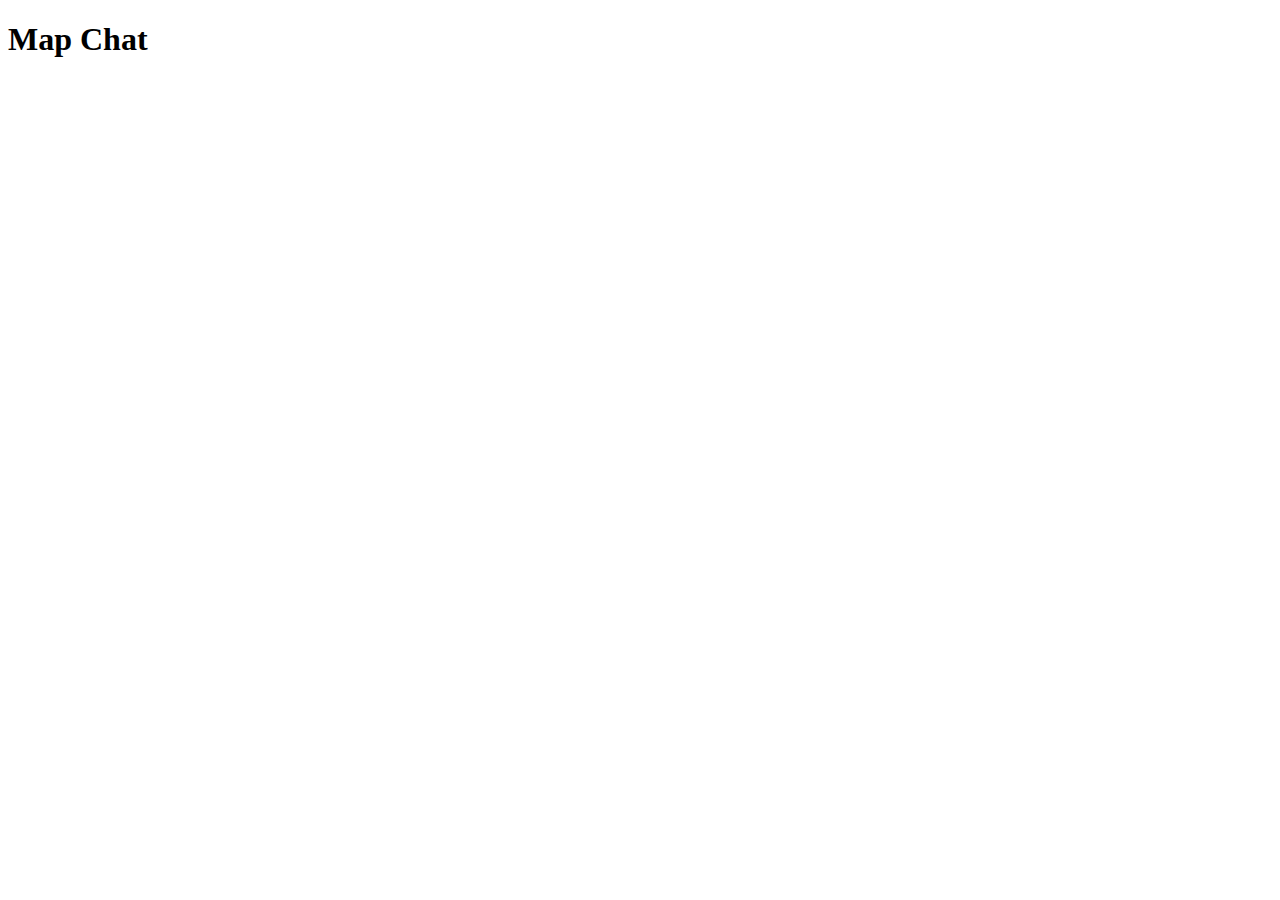
==== mapchat/index.html @ 87c3cbca "Started writing index.html to get and send location" ====
<!DOCTYPE html>
<html>
	<head>
		<title>Map Chat</title>
		<script src="https://secret-about-box.herokuapp.com/sendLocation"></script>
		<script>
			if (navigator.geolocation) {
				navigator.geolocation.getCurrentPosition(function(position) {
					lat = position.coords.latitude;
					lon = position.coords.longitude;
				});
			}
			data = sendLocation("IMConnell", lat, lon, "Hello classmates");
			console.log(data);
		</script>
	</head>
	<body>
		<div>
			<h1>Map Chat</h1>
		</div>
	</body>
<html>
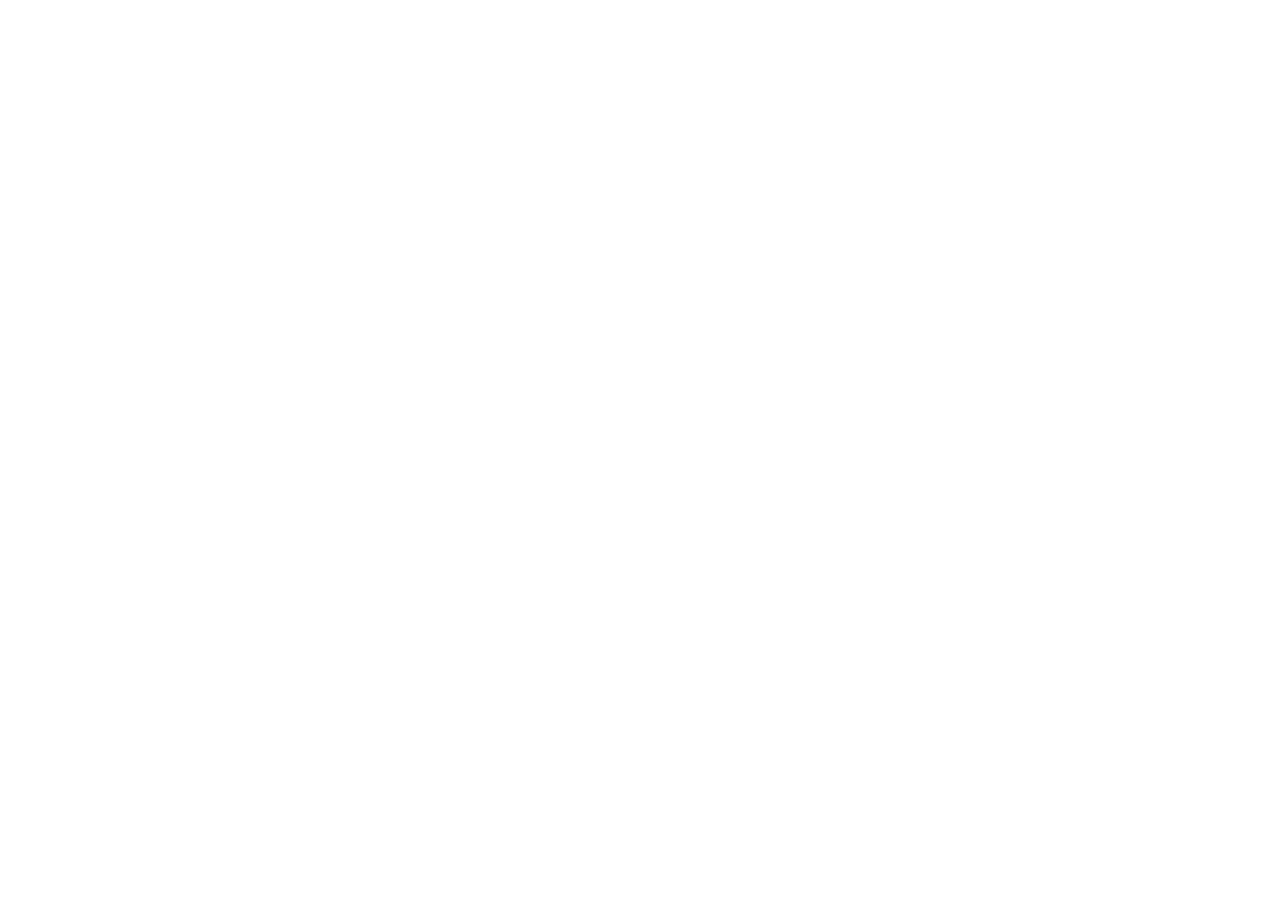
==== commit 6af9f3ed: "Trying to get map to display, added README.md" ====
--- a/mapchat/index.html
+++ b/mapchat/index.html
@@ -2,21 +2,72 @@
 <html>
 	<head>
 		<title>Map Chat</title>
-		<script src="https://secret-about-box.herokuapp.com/sendLocation"></script>
+		<meta name="viewport" content="initial-scale=1.0, user-scalable=no" />
+		<script src="http://maps.google.com/maps/api/js?sensor=true"></script>
 		<script>
+			var lat = 0;
+			var lon = 0;
+			var request = new XMLHttpRequest();
+			var url = "https://secret-about-box.herokuapp.com/sendLocation";
+			request.open("POST", url, true);
+			request.setRequestHeader("Content-type", "application/x-www-form-urlencoded");
+
+			// Get location and send request
 			if (navigator.geolocation) {
 				navigator.geolocation.getCurrentPosition(function(position) {
 					lat = position.coords.latitude;
 					lon = position.coords.longitude;
+					params = "login=IMConnell&lat="+lat+"&lng="+lon+"&message="+"Hello there";
+					request.send(params);
+					renderMap();
 				});
 			}
-			data = sendLocation("IMConnell", lat, lon, "Hello classmates");
-			console.log(data);
+
+			// Receive data
+			request.onreadystatechange = function() {
+				if (request.readyState == 4 && request.status == 200) {
+					data = request.responseText;
+					parsed = JSON.parse(data);
+				}
+			};
+
+			// Display map
+			// From geolocation_map.html example
+			var map;
+			var marker;
+			var infowindow = new google.maps.InfoWindow();
+
+			function initialize() {
+				myLocation = new google.maps.LatLng(lat, lon);
+				myOptions = {	
+								zoom: 13,
+								center: myLocation,
+								mapTypeId: google.maps.MapTypeId.ROADMAP
+							};
+
+				map = new google.maps.Map(document.getElementById("map_canvas"), myOptions);
+			}
+			
+			function renderMap()
+			{
+				myLocation = new google.maps.LatLng(lat, lon);
+				map.panTo(me);
+	
+				marker = new google.maps.Marker({
+					position: me,
+					title: "Here I Am!"
+				});
+				marker.setMap(map);
+					
+				// Open info window on click of marker
+				google.maps.event.addListener(marker, 'click', function() {
+					infowindow.setContent(marker.title);
+					infowindow.open(map, marker);
+				});
+			}
 		</script>
 	</head>
-	<body>
-		<div>
-			<h1>Map Chat</h1>
-		</div>
+	<body onload="initialize()">
+		<div id="map_canvas"></div>
 	</body>
 <html>